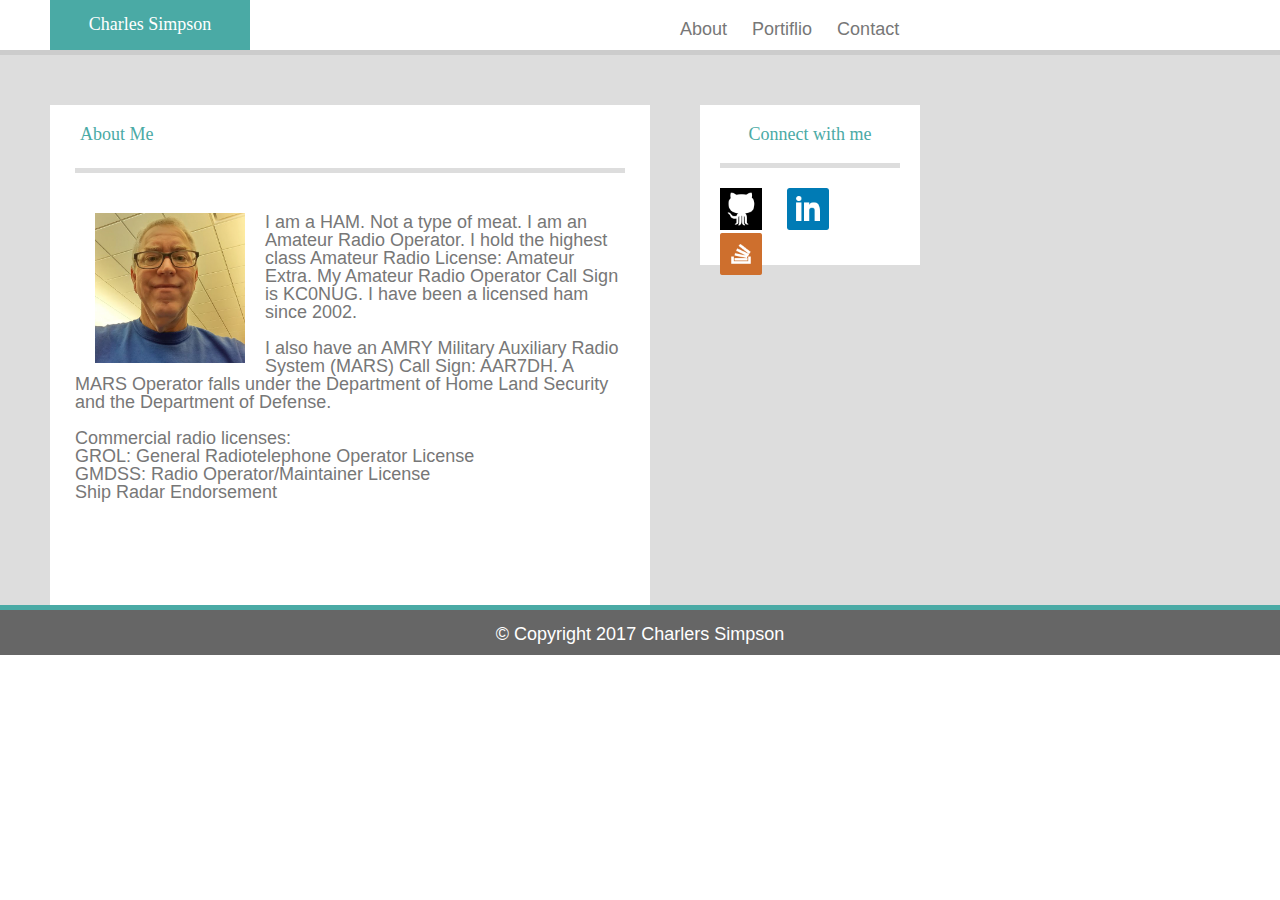
==== index.html @ 6ff2c0f7 "1st draft" ====
<!-- Responsive Portfolio Part1 of 3rd homerwork -->
<!-- Copied and modified Basic Portfolio 2nd Home work assignment -->
<!-- Charles Simpson @kc0nug -->

<!DOCTYPE html>
<html lang="en-us">

<head>
  <meta charset="UTF-8">
  <meta name="viewport" content="width=device-width, initial-scale=1.0">
  <title>Charles Simpson - About</title>
  <link rel="stylesheet" href="./assets/css/reset.css"> 
  <link rel="stylesheet" type="text/css" href="./assets/css/style.css">
</head>

<body>
  <div data-role = "top" data-position = "fixed">
    <div id = "header">
      <h1>Charles Simpson</h1> 
    </div>
    <div id = "nav">  
      <a href="index.html">About</a>
      <a href="portfolio.html">Portiflio</a>
      <a href="contact.html">Contact</a>
    </div>
  </div> <!-- top-->

  <div id = "main">    
    <div id = "aboutme">
      <h2>About Me</h2>
        <div id = "aboutmetext">
          <div id = "aboutmebox">
          </div>
        <div id = "aboutmepic">
          <p>
            <img src="./assets/images/Chuck06012017.jpg" width="150" height="150"> 
          </p>
        </div>
        <div id = "text1">
          <p> I am a HAM.  Not a type of meat. I am an Amateur Radio Operator.  I hold the highest class Amateur Radio License: Amateur Extra.  My Amateur Radio Operator Call Sign is KC0NUG.  I have been a licensed ham since 2002.
          </p>
          <br>
          <p>I also have an AMRY Military Auxiliary Radio System (MARS) Call Sign: AAR7DH. A MARS Operator falls under the Department of Home Land Security and the Department of Defense.
          </p>
          <p>
            <br>
            Commercial radio licenses:
          </p>
          <ul>
            <li>GROL: General Radiotelephone Operator License</li>
            <li>GMDSS: Radio Operator/Maintainer License</li>
            <li>Ship Radar Endorsement</li>
          </ul>
        </div>
      </div>
    </div>

    <div id = "connect">
      <h3>Connect with me</h3>
      <div id = "connectwithme">
      <a href="https://github.com/KC0NUG">
        <img src="./assets/images/github.png" alt="GitHub" style="width:42px;height:42px;border:0;">
      </a>
      <a href="https://www.linkedin.com/in/chuck-simpson-78604a5a/">
        <img src="./assets/images/linkedin.png" alt=  "linkedin" style="width:42px;height:42px;border:0;">
      </a>
      <a href="https://stackexchange.com/users/11026163/chuck-simpson">
        <img src="./assets/images/stackoverflow.png" alt=  "stackoverflow" style="width:42px;height:42px;border:0;">
       </a>
      </div>
    </div>


    <div id = "footer2">
     © Copyright 2017 Charlers Simpson
    </div>
  </body>
</html>
---- assets/css/style.css ----
* {
  box-sizing: border-box;  
}

body {

  font-family: "Arial", "Helvetica Neue", Helvetica, sans-serif; 
  font-size: 18px;
  /*width: 960px;*/
  width: 100%;
  background: #ffffff;
  color: #777777;
}

h1 {
  color: #ffffff;
}



a:link {
  text-decoration: none; 
  margin-right: 20px;
  color: #777777;
}

a:active{
  color: red;
}

a:visited{
  color: #777777;
}

#top {
}

#header {
  float: left;
  font-family: 'Georgia', Times, Times New Roman, serif;
  width: 200px;
  height: 50px;
  margin-left: 50px; 
  padding: 15px;
  text-align: center;
  background: #4aaaa5;
}

#nav {
  float: left;
  text-align: left;
  margin-left: 410px;
  width: 300px;
  height: 50px;  
  padding: 20px;   
}

#main{
  clear:left;
  float: left;
  border-top: thick solid #cccccc;
  /*width: 1100px;*/
  width:100%;
  height: 600px;  
  background: #dddddd;  
}

h2{
  text-align: left;
  margin-top: 20px;
  margin-left: 30px;
  font-family: 'Georgia', Times, Times New Roman, serif;
  color: #4aaaa5;
}


#aboutme{
  clear: left;
  float: left;
  width: 600px;
  height: 500px;
  margin-left: 50px;
  margin-top: 50px;
  background: #ffffff;
 }

#aboutmetext{
  float: top;
  margin-top: 25px;
  margin-left: 25px;
  width: 550px;
  height: 400px;
  background: #ffffff;
}

#aboutmebox{
  border-style: solid;    
  border-top: thick solid #dddddd;
  margin-top: 20px;
  padding: 20px;
}

#text1{
  font-family: "Arial", "Helvetica Neue", Helvetica, sans-serif;
}

ul {
    list-style-type: none;
    margin-left: 0;
    padding: 0;
}

#aboutmepic{
  float:left;
  margin-left: 20px;
  margin-right: 20px;
}

#portfolio{
  clear: left;
  float: left;
  width: 600px;
  height: 500px;
  margin-left: 50px;
  margin-top: 50px;
  background: #ffffff;
}

#portfoliobox{
  border-style: solid;    
  border-top: thick solid #dddddd;
  margin-top: 20px;
  padding: 20px;
}

#portfoliotext{
  float: top;
  margin-top: 25px;
  margin-left:25px;
  width: 550px;
  height: 400px;
  background: #ffffff;
}

#contact{
  clear: left;
  float: left;
  width: 600px;
  height: 500px;
  margin-left: 50px;
  margin-top: 50px;
  background: #ffffff;
}

#mars{
  clear: left;
  float: left;
  margin-top: 10px;
  margin-left: 45px;
}

#satern{
  float: left;
  margin-top: 10px;
  margin-left: 45px;
}

#jocoares{
  clear: left;
  float: left;
  margin-top: 10px;
  margin-left: 45px;
}

#JOCOECS{  
  float: left;
  margin-top: 10px;
  margin-left: 45px;
}

#contactbox{
  border-style: solid;    
  border-top: thick solid #dddddd;
  margin-top: 20px;
  padding: 20px;
}

#contacttext{
  float: top;
  margin-top: 25px;
  margin-left:25px;
  width: 550px;
  height: 400px;
  background: #ffffff;  
}


img {
  display: inline-block;
}

h3{
  text-align: center;
  margin-top: 20px;
  font-family: 'Georgia', Times, Times New Roman, serif;
  color: #4aaaa5;
}

#connect{
  float: left;
  height: 160px;
  width: 220px;
  margin-left: 50px;
  margin-top:50px;
  background: #ffffff;
}

#connectwithme{
  border-style: solid;
  border-top: thick solid #dddddd;  
  margin-top: 20px;
  margin-left: 20px;
  margin-right: 20px;
  padding-top: 20px;
}

#namebox{
  margin-top: 5px;
}

#emailtext{
  margin-top: 10px;
}

#emailbox{
  margin-top: 5px;
}

#messagetext{
  margin-top: 10px;
}

#messagebox{
  margin-top: 5px;
  margin-top: 10px;
}

#submit{
  float: top;
  font-family: 'Georgia', Times, Times New Roman, serif;
  width: 200px;
  height: 50px;
  padding: 15px;
  text-align: center;
  background: #4aaaa5;
  color: #ffffff;
}

#footer{
  clear: left;
  box-sizing: border-box;
  border-top: 3px;
  border-color: #4aaaa5;  
  width: 100%;
  height: 50px;
  text-align: center;
  background: #666666;
  padding: 15px;
  color: #ffffff;
}

#footer2{
  clear: left;
  box-sizing: border-box;
  border-top: 3px;
  border-color: #4aaaa5;  
  width:100%;
  height: 50px;
  text-align: center;
  background: #666666;
  padding: 15px;
  color: #ffffff;
  border-top: 5px solid #4aaaa5;
}


/*Media queires*/

@media only screen and (max-width: 980px) {
    body {
        background-color: lightblue;        
    }
    #nav{
     margin-left: 100px;    
    }
  }

@media only screen and (max-width: 768px) {
    body {
        background-color: red;
    }
  #nav{
    margin-left: 100px;
  } 

  #portfolio{
  width: 90%;
  height: 500px;
  margin-left: 5%;
  margin-top: 5%;
  }
}


@media only screen and (max-width: 640px) {
  body {
        background-color: yellow;
  }

  #header {
    clear: top;
    clear: left;
    float: top;
    width: 100%;
    text-align: center;
    margin-left: 0%;
    margin-right: 0%;
  }

  #nav {
    float: top;
    text-align: center;
    width: 100%; 
    margin-left: 0%;
    margin-right: 0%;
  }


  #portfolio{
    clear: left;
    float: left;
    width: 100%;
    height: 900px;
    margin-left: 5px;
    margin-top: 5px;
    background: #ffffff;
  }

  #portfoliobox{
    border-style: solid;    
    border-top: thick solid #dddddd;
    margin-top: 20px;
    padding: 20px;
  }

  #portfoliotext{
    float: top;
    margin-top: 5%;
    margin-left:5%;
    width: 90%;
    height: 400px;
    background: #ffffff;
  }


  #mars{
    clear: top;
    float: top;
    margin-top: 5px;
    margin-left: 5px;
  }

  #satern{
    float: top;
    margin-top: 5px;
    margin-left: 5px;
  }

  #jocoares{
    float: top;
    margin-top: 5px;
    margin-left: 5px;
  }

  #JOCOECS{
    float: top;
    margin-top: 5px;
    margin-left: 5px;
  }   
}
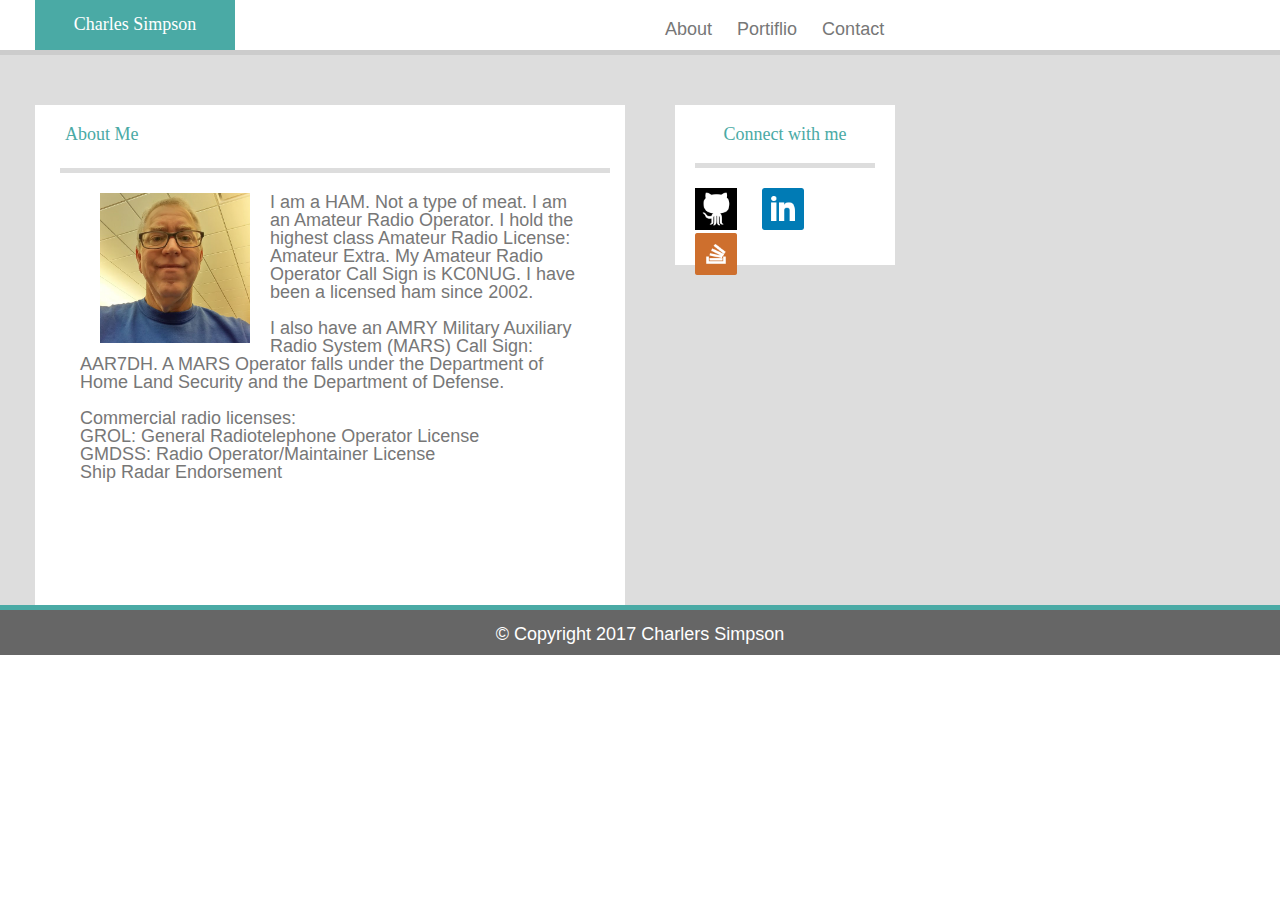
==== commit bef786ba: "final changes" ====
--- a/index.html
+++ b/index.html
@@ -15,45 +15,58 @@
 
 <body>
   <div data-role = "top" data-position = "fixed">
+
     <div id = "header">
       <h1>Charles Simpson</h1> 
-    </div>
+    </div> <!-- header -->
+
     <div id = "nav">  
       <a href="index.html">About</a>
       <a href="portfolio.html">Portiflio</a>
       <a href="contact.html">Contact</a>
-    </div>
+    </div> <!-- nav -->
+
   </div> <!-- top-->
 
-  <div id = "main">    
+  <div id = "main">  
+
     <div id = "aboutme">
       <h2>About Me</h2>
-        <div id = "aboutmetext">
-          <div id = "aboutmebox">
-          </div>
-        <div id = "aboutmepic">
-          <p>
-            <img src="./assets/images/Chuck06012017.jpg" width="150" height="150"> 
-          </p>
-        </div>
-        <div id = "text1">
-          <p> I am a HAM.  Not a type of meat. I am an Amateur Radio Operator.  I hold the highest class Amateur Radio License: Amateur Extra.  My Amateur Radio Operator Call Sign is KC0NUG.  I have been a licensed ham since 2002.
-          </p>
-          <br>
-          <p>I also have an AMRY Military Auxiliary Radio System (MARS) Call Sign: AAR7DH. A MARS Operator falls under the Department of Home Land Security and the Department of Defense.
-          </p>
-          <p>
+
+      <div id = "aboutmetext">
+
+        <div id = "aboutmebox">
+          <div id = "aboutmepic">
+            <p>
+              <img src="./assets/images/Chuck06012017.jpg" width="150" height="150"> 
+            </p>
+          </div> <!-- aboutmepic -->
+
+          <div id = "text1">
+            <p> I am a HAM.  Not a type of meat. I am an Amateur Radio Operator.  I hold the highest class Amateur Radio License: Amateur Extra.  My Amateur Radio Operator Call Sign is KC0NUG.  I have been a licensed ham since 2002.
+            </p>
+
             <br>
-            Commercial radio licenses:
-          </p>
-          <ul>
-            <li>GROL: General Radiotelephone Operator License</li>
-            <li>GMDSS: Radio Operator/Maintainer License</li>
-            <li>Ship Radar Endorsement</li>
-          </ul>
-        </div>
-      </div>
-    </div>
+
+            <p>I also have an AMRY Military Auxiliary Radio System (MARS) Call Sign: AAR7DH. A MARS Operator falls under the Department of Home Land Security and the Department of Defense.
+            </p>
+
+            <p>
+
+            <br>
+             Commercial radio licenses:
+            </p>
+
+            <ul>
+              <li>GROL: General Radiotelephone Operator License</li>
+              <li>GMDSS: Radio Operator/Maintainer License</li>
+              <li>Ship Radar Endorsement</li>
+            </ul>
+          <!-- </div> --> <!-- text1 -->
+        </div> <!-- aboutmebox -->
+      </div> <!-- aboutme text -->
+    </div><!--  aboutme -->
+  </div> <!-- main -->
 
     <div id = "connect">
       <h3>Connect with me</h3>
--- a/assets/css/style.css
+++ b/assets/css/style.css
@@ -1,6 +1,7 @@
 * {
   box-sizing: border-box;  
 }
+
 
 body {
 
@@ -12,10 +13,10 @@
   color: #777777;
 }
 
+
 h1 {
   color: #ffffff;
 }
-
 
 
 a:link {
@@ -24,36 +25,38 @@
   color: #777777;
 }
 
+
 a:active{
   color: red;
 }
 
+
 a:visited{
   color: #777777;
 }
 
-#top {
-}
 
 #header {
   float: left;
   font-family: 'Georgia', Times, Times New Roman, serif;
   width: 200px;
   height: 50px;
-  margin-left: 50px; 
+  margin-left: 35px; 
   padding: 15px;
   text-align: center;
   background: #4aaaa5;
 }
 
+
 #nav {
   float: left;
-  text-align: left;
+  text-align: right;
   margin-left: 410px;
-  width: 300px;
+  /*width: 300px;*/
   height: 50px;  
   padding: 20px;   
 }
+
 
 #main{
   clear:left;
@@ -65,6 +68,7 @@
   background: #dddddd;  
 }
 
+
 h2{
   text-align: left;
   margin-top: 20px;
@@ -77,12 +81,13 @@
 #aboutme{
   clear: left;
   float: left;
-  width: 600px;
+  width: 590px;
   height: 500px;
-  margin-left: 50px;
+  margin-left: 35px;
   margin-top: 50px;
   background: #ffffff;
  }
+
 
 #aboutmetext{
   float: top;
@@ -93,6 +98,7 @@
   background: #ffffff;
 }
 
+
 #aboutmebox{
   border-style: solid;    
   border-top: thick solid #dddddd;
@@ -100,9 +106,11 @@
   padding: 20px;
 }
 
+
 #text1{
   font-family: "Arial", "Helvetica Neue", Helvetica, sans-serif;
 }
+
 
 ul {
     list-style-type: none;
@@ -110,21 +118,24 @@
     padding: 0;
 }
 
+
 #aboutmepic{
   float:left;
   margin-left: 20px;
   margin-right: 20px;
 }
 
+
 #portfolio{
   clear: left;
   float: left;
-  width: 600px;
+  width: 590px;
   height: 500px;
-  margin-left: 50px;
+  margin-left: 35px;
   margin-top: 50px;
   background: #ffffff;
 }
+
 
 #portfoliobox{
   border-style: solid;    
@@ -132,6 +143,7 @@
   margin-top: 20px;
   padding: 20px;
 }
+
 
 #portfoliotext{
   float: top;
@@ -142,16 +154,18 @@
   background: #ffffff;
 }
 
+
 #contact{
   clear: left;
   float: left;
-  width: 600px;
+  width: 590px;
   height: 500px;
-  margin-left: 50px;
+  margin-left: 35px;
   margin-top: 50px;
   background: #ffffff;
 }
 
+
 #mars{
   clear: left;
   float: left;
@@ -159,12 +173,14 @@
   margin-left: 45px;
 }
 
+
 #satern{
   float: left;
   margin-top: 10px;
   margin-left: 45px;
 }
 
+
 #jocoares{
   clear: left;
   float: left;
@@ -172,11 +188,13 @@
   margin-left: 45px;
 }
 
+
 #JOCOECS{  
   float: left;
   margin-top: 10px;
   margin-left: 45px;
 }
+
 
 #contactbox{
   border-style: solid;    
@@ -184,6 +202,7 @@
   margin-top: 20px;
   padding: 20px;
 }
+
 
 #contacttext{
   float: top;
@@ -199,12 +218,14 @@
   display: inline-block;
 }
 
+
 h3{
   text-align: center;
   margin-top: 20px;
   font-family: 'Georgia', Times, Times New Roman, serif;
   color: #4aaaa5;
 }
+
 
 #connect{
   float: left;
@@ -215,6 +236,7 @@
   background: #ffffff;
 }
 
+
 #connectwithme{
   border-style: solid;
   border-top: thick solid #dddddd;  
@@ -224,26 +246,32 @@
   padding-top: 20px;
 }
 
+
 #namebox{
   margin-top: 5px;
 }
 
+
 #emailtext{
   margin-top: 10px;
 }
+
 
 #emailbox{
   margin-top: 5px;
 }
 
+
 #messagetext{
   margin-top: 10px;
 }
+
 
 #messagebox{
   margin-top: 5px;
   margin-top: 10px;
 }
+
 
 #submit{
   float: top;
@@ -256,6 +284,7 @@
   color: #ffffff;
 }
 
+
 #footer{
   clear: left;
   box-sizing: border-box;
@@ -268,6 +297,7 @@
   padding: 15px;
   color: #ffffff;
 }
+
 
 #footer2{
   clear: left;
@@ -284,107 +314,181 @@
 }
 
 
+
 /*Media queires*/
 
 @media only screen and (max-width: 980px) {
     body {
-        background-color: lightblue;        
+        background-color: #dddddd;       
     }
     #nav{
-     margin-left: 100px;    
-    }
-  }
+      margin-left: 100px;    
+    }
+
+ 
+    #connect{
+      /*float: left;*/
+      width: 590px;
+      margin-left: 35px;
+    }
+  } /* end @media 980 */
+  
+
 
 @media only screen and (max-width: 768px) {
     body {
-        background-color: red;
-    }
-  #nav{
-    margin-left: 100px;
-  } 
-
-  #portfolio{
-  width: 90%;
-  height: 500px;
-  margin-left: 5%;
-  margin-top: 5%;
-  }
-}
+       
+       background-color: #dddddd; 
+    }
+    #nav{
+      margin-left: 100px;
+    } 
+  
+    #aboutme{
+      width: 90%;
+      margin-left: 5%;
+    }
+
+    #portfolio{
+      width: 90%;
+      height: 500px;
+      margin-left: 5%;
+      margin-top: 5%;
+    }
+
+    #contact{
+      width: 90%;
+      margin-top: 5%;
+      margin-left: 5%; 
+    }
+
+
+    #connect{
+      float: left;
+      width: 90%;
+      margin-left: 5%;
+    }
+  } /* end @media 768 */
+
 
 
 @media only screen and (max-width: 640px) {
   body {
-        background-color: yellow;
-  }
-
-  #header {
-    clear: top;
-    clear: left;
-    float: top;
-    width: 100%;
-    text-align: center;
-    margin-left: 0%;
-    margin-right: 0%;
-  }
-
-  #nav {
-    float: top;
-    text-align: center;
-    width: 100%; 
-    margin-left: 0%;
-    margin-right: 0%;
-  }
-
-
-  #portfolio{
-    clear: left;
-    float: left;
-    width: 100%;
-    height: 900px;
-    margin-left: 5px;
-    margin-top: 5px;
-    background: #ffffff;
-  }
-
-  #portfoliobox{
-    border-style: solid;    
-    border-top: thick solid #dddddd;
-    margin-top: 20px;
-    padding: 20px;
-  }
-
-  #portfoliotext{
-    float: top;
-    margin-top: 5%;
-    margin-left:5%;
-    width: 90%;
-    height: 400px;
-    background: #ffffff;
-  }
-
-
-  #mars{
+       background-color: #dddddd; 
+    }
+
+    #header {
+      clear: top;
+      clear: left;
+      float: top;
+      width: 100%;
+      text-align: center;
+      margin-left: 0%;
+      margin-right: 0%;
+    }
+
+    #nav {
+      float: top;
+      text-align: center;
+      width: 100%; 
+      margin-left: 0%;
+      margin-right: 0%;
+    }
+
+
+    #portfolio{
+      clear: left;
+      clear: top;
+      float: top;
+      height: 900px;
+      margin-left: 5%;
+      margin-top: 2%;    
+    }
+
+    #protfoliobox{
+      float: top;
+    }
+
+    #portfoliotext{
+      float: top;
+      margin-top: 5%;
+      margin-left:5%;
+      width: 90%;
+      height: 400px;
+      background: #ffffff;
+    }
+
+
+    #mars{
+      float: top;
+      margin-top: 5px;
+      margin-left: 25%;
+    }
+
+    #satern{
+      float: top;
+      margin-top: 5px;
+      margin-left: 25%;
+    }
+
+    #jocoares{
+      float: top;
+      margin-top: 5px;
+      margin-left: 25%;
+    }
+
+    #JOCOECS{
+      float: top;
+      margin-top: 5px;
+      margin-left: 25%;
+    }   
+
+  #text1{
+    float:top;
+  }
+
+  #aboutme{
     clear: top;
     float: top;
-    margin-top: 5px;
-    margin-left: 5px;
-  }
-
-  #satern{
+    margin-top: 2%;
+    margin-left: 5%;
+  }
+
+  #contact{
+    margin-top: 2%;
+    margin-left: 5%; 
+    width: 90%;
+  }
+
+  #contacttext{
+    width: 90%;
+  }
+
+  #connect{
+    float: left;
+    margin-left: 5%;
+  }
+
+  #aboutmetext{
     float: top;
-    margin-top: 5px;
-    margin-left: 5px;
-  }
-
-  #jocoares{
-    float: top;
-    margin-top: 5px;
-    margin-left: 5px;
-  }
-
-  #JOCOECS{
-    float: top;
-    margin-top: 5px;
-    margin-left: 5px;
-  }   
-}+    margin-left: 5%;
+    width: 90%;
+  }
+
+  #aboutmebox{
+    float:top;  
+    margin-left: 5%;  
+    height: 420px;
+    margin-bottom: 15px;
+  }
+
+  #aboutme{
+    height: 550px;
+  }
+
+  #aboutmepic{
+    float:top;
+    width: 95%;
+    margin-left: 5%;
+  }
+} /* end @media 640 */